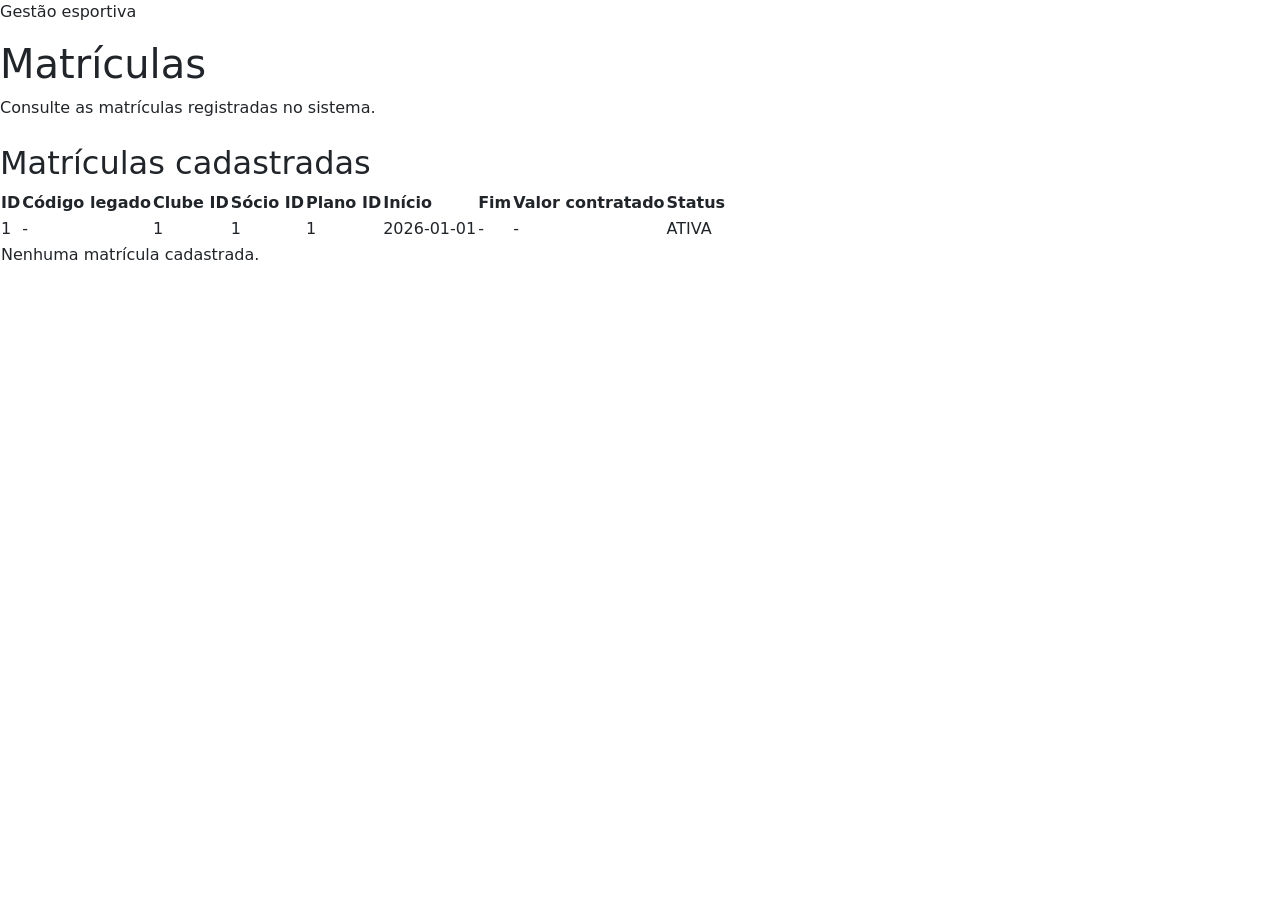
==== src/main/resources/templates/matriculas/lista.html @ 75ea78ef "Entrega 3 - Autenticacao, autorizacao e interface web" ====
<!DOCTYPE html>
<html lang="pt-br" xmlns:th="http://www.thymeleaf.org">

<head>
    <meta charset="UTF-8">
    <meta name="viewport" content="width=device-width, initial-scale=1">

    <title>Matrículas | ClubEzEsportes</title>

    <!-- Bootstrap -->
    <link href="https://cdn.jsdelivr.net/npm/bootstrap@5.3.3/dist/css/bootstrap.min.css"
          rel="stylesheet">

    <!-- CSS original do projeto -->
    <link rel="stylesheet" th:href="@{/css/style.css}">
</head>


<body>

<!-- Estrutura principal -->
<div class="ce-layout">

    <!-- Menu lateral compartilhado -->
    <div th:replace="~{fragments/sidebar :: menu('matriculas')}"></div>

    <!-- Conteúdo principal -->
    <main class="ce-content">

    <!-- Título -->
    <div class="mb-4">
        <p class="ce-eyebrow">Gestão esportiva</p>
        <h1 class="ce-title">Matrículas</h1>
        <p class="ce-subtitle">
            Consulte as matrículas registradas no sistema.
        </p>
    </div>

    <!-- Tabela de matrículas -->
    <section class="ce-panel">

        <div class="ce-panel__header">
            <h2 class="ce-panel__title">
                Matrículas cadastradas
            </h2>
        </div>

        <div class="ce-panel__body">

            <div class="ce-table-wrap">
                <table class="ce-table">

                    <thead>
                    <tr>
                        <th>ID</th>
                        <th>Código legado</th>
                        <th>Clube ID</th>
                        <th>Sócio ID</th>
                        <th>Plano ID</th>
                        <th>Início</th>
                        <th>Fim</th>
                        <th>Valor contratado</th>
                        <th>Status</th>
                    </tr>
                    </thead>

                    <tbody>

                    <!-- Dados enviados pelo MatriculaWebController -->
                    <tr th:each="matricula : ${matriculas}">

                        <td th:text="${matricula.id}">1</td>

                        <td th:text="${matricula.codigoLegado != null ? matricula.codigoLegado : '-'}">
                            -
                        </td>

                        <td th:text="${matricula.clubeId}">1</td>

                        <td th:text="${matricula.socioId}">1</td>

                        <td th:text="${matricula.planoId}">1</td>

                        <td th:text="${matricula.dataInicio}">2026-01-01</td>

                        <td th:text="${matricula.dataFim != null ? matricula.dataFim : '-'}">
                            -
                        </td>

                        <td th:text="${matricula.valorContratado != null ? matricula.valorContratado : '-'}">
                            -
                        </td>

                        <td>
                            <span class="ce-badge"
                                  th:classappend="${matricula.status.name() == 'ATIVA' ? 'ce-badge--success' :
                                                   matricula.status.name() == 'INADIMPLENTE' ? 'ce-badge--warning' :
                                                   matricula.status.name() == 'CANCELADA' ? 'ce-badge--danger' : ''}"
                                  th:text="${matricula.status}">
                                ATIVA
                            </span>
                        </td>

                    </tr>

                    <!-- Caso não existam matrículas -->
                    <tr th:if="${#lists.isEmpty(matriculas)}">
                        <td colspan="9" class="ce-empty">
                            Nenhuma matrícula cadastrada.
                        </td>
                    </tr>

                    </tbody>

                </table>
            </div>

        </div>
    </section>

    </main>

</div>

</body>
</html>
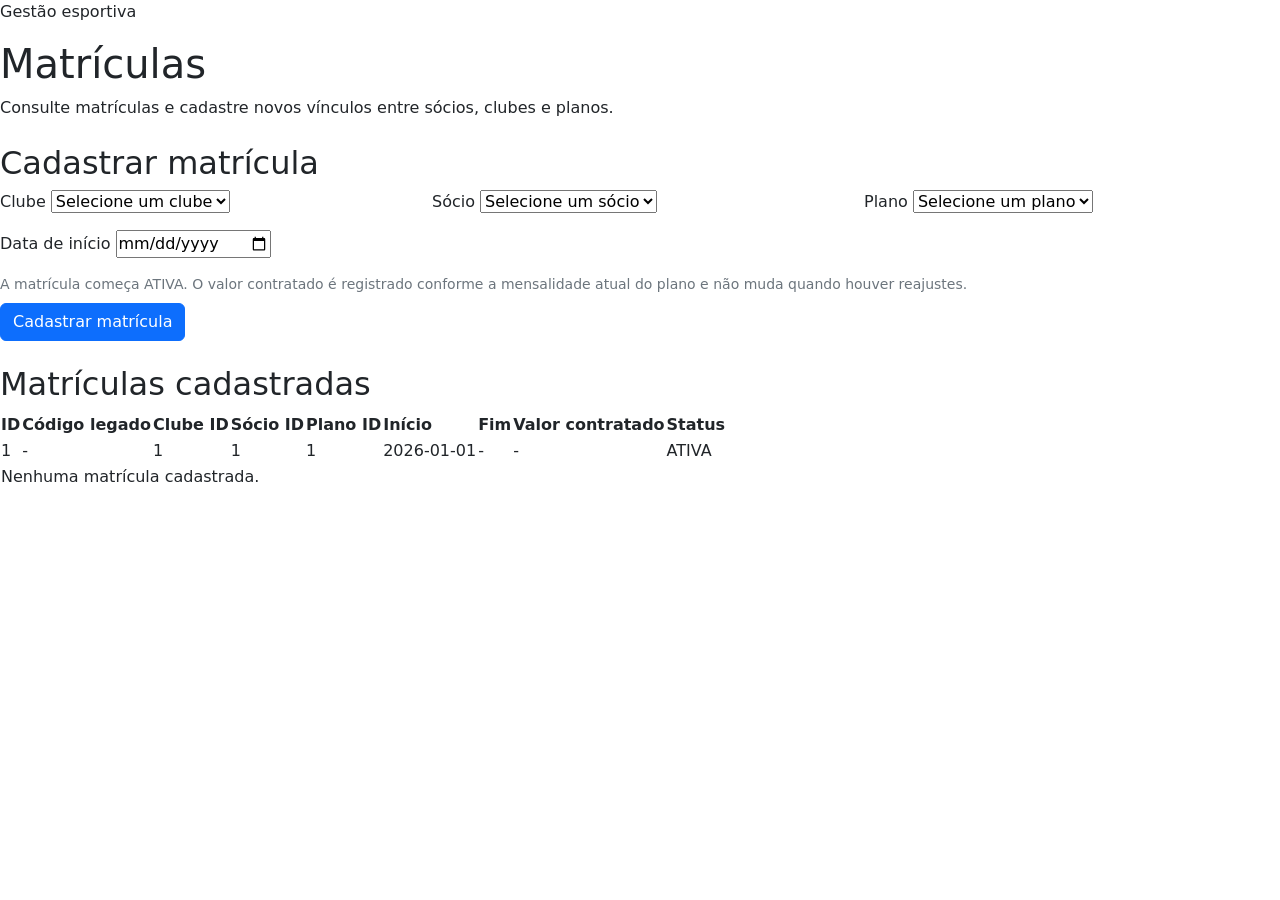
==== commit b255a473: "feat: revisa regras de negocio e amplia testes da entrega final" ====
--- a/src/main/resources/templates/matriculas/lista.html
+++ b/src/main/resources/templates/matriculas/lista.html
@@ -1,127 +1,109 @@
-
 <!DOCTYPE html>
-<html lang="pt-br" xmlns:th="http://www.thymeleaf.org">
-
+<html lang="pt-br" xmlns:th="http://www.thymeleaf.org"
+      xmlns:sec="http://www.thymeleaf.org/extras/spring-security">
 <head>
     <meta charset="UTF-8">
     <meta name="viewport" content="width=device-width, initial-scale=1">
-
     <title>Matrículas | ClubEzEsportes</title>
-
-    <!-- Bootstrap -->
-    <link href="https://cdn.jsdelivr.net/npm/bootstrap@5.3.3/dist/css/bootstrap.min.css"
-          rel="stylesheet">
-
-    <!-- CSS original do projeto -->
+    <link href="https://cdn.jsdelivr.net/npm/bootstrap@5.3.3/dist/css/bootstrap.min.css" rel="stylesheet">
     <link rel="stylesheet" th:href="@{/css/style.css}">
 </head>
-
-
 <body>
-
-<!-- Estrutura principal -->
 <div class="ce-layout">
-
-    <!-- Menu lateral compartilhado -->
     <div th:replace="~{fragments/sidebar :: menu('matriculas')}"></div>
-
-    <!-- Conteúdo principal -->
     <main class="ce-content">
-
-    <!-- Título -->
-    <div class="mb-4">
-        <p class="ce-eyebrow">Gestão esportiva</p>
-        <h1 class="ce-title">Matrículas</h1>
-        <p class="ce-subtitle">
-            Consulte as matrículas registradas no sistema.
-        </p>
-    </div>
-
-    <!-- Tabela de matrículas -->
-    <section class="ce-panel">
-
-        <div class="ce-panel__header">
-            <h2 class="ce-panel__title">
-                Matrículas cadastradas
-            </h2>
+        <div class="mb-4">
+            <p class="ce-eyebrow">Gestão esportiva</p>
+            <h1 class="ce-title">Matrículas</h1>
+            <p class="ce-subtitle">Consulte matrículas e cadastre novos vínculos entre sócios, clubes e planos.</p>
         </div>
 
-        <div class="ce-panel__body">
+        <div th:if="${sucesso}" class="ce-alert ce-alert--success" th:text="${sucesso}"></div>
+        <div th:if="${erro}" class="ce-alert ce-alert--danger" th:text="${erro}"></div>
 
-            <div class="ce-table-wrap">
-                <table class="ce-table">
+        <!-- O formulário fica oculto para FUNCIONARIO, e o servidor também bloqueia POST. -->
+        <section class="ce-panel mb-4" sec:authorize="hasRole('ADMIN')">
+            <div class="ce-panel__header">
+                <h2 class="ce-panel__title">Cadastrar matrícula</h2>
+            </div>
+            <div class="ce-panel__body">
+                <form th:action="@{/matriculas}" method="post">
+                    <div class="row g-3">
+                        <div class="col-md-4">
+                            <label class="ce-label" for="clubeId">Clube</label>
+                            <select class="ce-input" id="clubeId" name="clubeId" required>
+                                <option value="">Selecione um clube</option>
+                                <option th:each="clube : ${clubes}"
+                                        th:if="${clube.ativo}"
+                                        th:value="${clube.id}"
+                                        th:text="${clube.nome + ' (#' + clube.id + ')'}"></option>
+                            </select>
+                        </div>
+                        <div class="col-md-4">
+                            <label class="ce-label" for="socioId">Sócio</label>
+                            <select class="ce-input" id="socioId" name="socioId" required>
+                                <option value="">Selecione um sócio</option>
+                                <option th:each="socio : ${socios}"
+                                        th:if="${socio.ativo}"
+                                        th:value="${socio.id}"
+                                        th:text="${(socio.nome != null ? socio.nome : 'Sócio legado') + ' (#' + socio.id + ')'}"></option>
+                            </select>
+                        </div>
+                        <div class="col-md-4">
+                            <label class="ce-label" for="planoId">Plano</label>
+                            <select class="ce-input" id="planoId" name="planoId" required>
+                                <option value="">Selecione um plano</option>
+                                <option th:each="plano : ${planos}"
+                                        th:if="${plano.ativo}"
+                                        th:value="${plano.id}"
+                                        th:text="${plano.nome + ' - R$ ' + plano.valorMensalidade}"></option>
+                            </select>
+                        </div>
+                        <div class="col-md-4">
+                            <label class="ce-label" for="dataInicio">Data de início</label>
+                            <input class="ce-input" id="dataInicio" name="dataInicio" type="date" required>
+                        </div>
+                    </div>
+                    <p class="text-secondary small mt-3 mb-2">A matrícula começa ATIVA. O valor contratado é registrado conforme a mensalidade atual do plano e não muda quando houver reajustes.</p>
+                    <button class="btn btn-primary" type="submit">Cadastrar matrícula</button>
+                </form>
+            </div>
+        </section>
 
-                    <thead>
-                    <tr>
-                        <th>ID</th>
-                        <th>Código legado</th>
-                        <th>Clube ID</th>
-                        <th>Sócio ID</th>
-                        <th>Plano ID</th>
-                        <th>Início</th>
-                        <th>Fim</th>
-                        <th>Valor contratado</th>
-                        <th>Status</th>
-                    </tr>
-                    </thead>
-
-                    <tbody>
-
-                    <!-- Dados enviados pelo MatriculaWebController -->
-                    <tr th:each="matricula : ${matriculas}">
-
-                        <td th:text="${matricula.id}">1</td>
-
-                        <td th:text="${matricula.codigoLegado != null ? matricula.codigoLegado : '-'}">
-                            -
-                        </td>
-
-                        <td th:text="${matricula.clubeId}">1</td>
-
-                        <td th:text="${matricula.socioId}">1</td>
-
-                        <td th:text="${matricula.planoId}">1</td>
-
-                        <td th:text="${matricula.dataInicio}">2026-01-01</td>
-
-                        <td th:text="${matricula.dataFim != null ? matricula.dataFim : '-'}">
-                            -
-                        </td>
-
-                        <td th:text="${matricula.valorContratado != null ? matricula.valorContratado : '-'}">
-                            -
-                        </td>
-
-                        <td>
-                            <span class="ce-badge"
-                                  th:classappend="${matricula.status.name() == 'ATIVA' ? 'ce-badge--success' :
-                                                   matricula.status.name() == 'INADIMPLENTE' ? 'ce-badge--warning' :
-                                                   matricula.status.name() == 'CANCELADA' ? 'ce-badge--danger' : ''}"
-                                  th:text="${matricula.status}">
-                                ATIVA
-                            </span>
-                        </td>
-
-                    </tr>
-
-                    <!-- Caso não existam matrículas -->
-                    <tr th:if="${#lists.isEmpty(matriculas)}">
-                        <td colspan="9" class="ce-empty">
-                            Nenhuma matrícula cadastrada.
-                        </td>
-                    </tr>
-
-                    </tbody>
-
-                </table>
+        <section class="ce-panel">
+            <div class="ce-panel__header"><h2 class="ce-panel__title">Matrículas cadastradas</h2></div>
+            <div class="ce-panel__body">
+                <div class="ce-table-wrap">
+                    <table class="ce-table">
+                        <thead><tr>
+                            <th>ID</th><th>Código legado</th><th>Clube ID</th><th>Sócio ID</th>
+                            <th>Plano ID</th><th>Início</th><th>Fim</th><th>Valor contratado</th><th>Status</th>
+                        </tr></thead>
+                        <tbody>
+                            <tr th:each="matricula : ${matriculas}">
+                                <td th:text="${matricula.id}">1</td>
+                                <td th:text="${matricula.codigoLegado != null ? matricula.codigoLegado : '-'}">-</td>
+                                <td th:text="${matricula.clubeId}">1</td>
+                                <td th:text="${matricula.socioId}">1</td>
+                                <td th:text="${matricula.planoId}">1</td>
+                                <td th:text="${matricula.dataInicio}">2026-01-01</td>
+                                <td th:text="${matricula.dataFim != null ? matricula.dataFim : '-'}">-</td>
+                                <td th:text="${matricula.valorContratado != null ? matricula.valorContratado : '-'}">-</td>
+                                <td><span class="ce-badge"
+                                    th:classappend="${matricula.status.name() == 'ATIVA' ? 'ce-badge--success' :
+                                                       matricula.status.name() == 'INADIMPLENTE' ? 'ce-badge--warning' :
+                                                       matricula.status.name() == 'CANCELADA' ? 'ce-badge--danger' : ''}"
+                                    th:text="${matricula.status}">ATIVA</span></td>
+                            </tr>
+                            <tr th:if="${#lists.isEmpty(matriculas)}">
+                                <td colspan="9" class="ce-empty">Nenhuma matrícula cadastrada.</td>
+                            </tr>
+                        </tbody>
+                    </table>
+                </div>
             </div>
-
-        </div>
-    </section>
-
+        </section>
     </main>
-
 </div>
-
 </body>
 </html>
